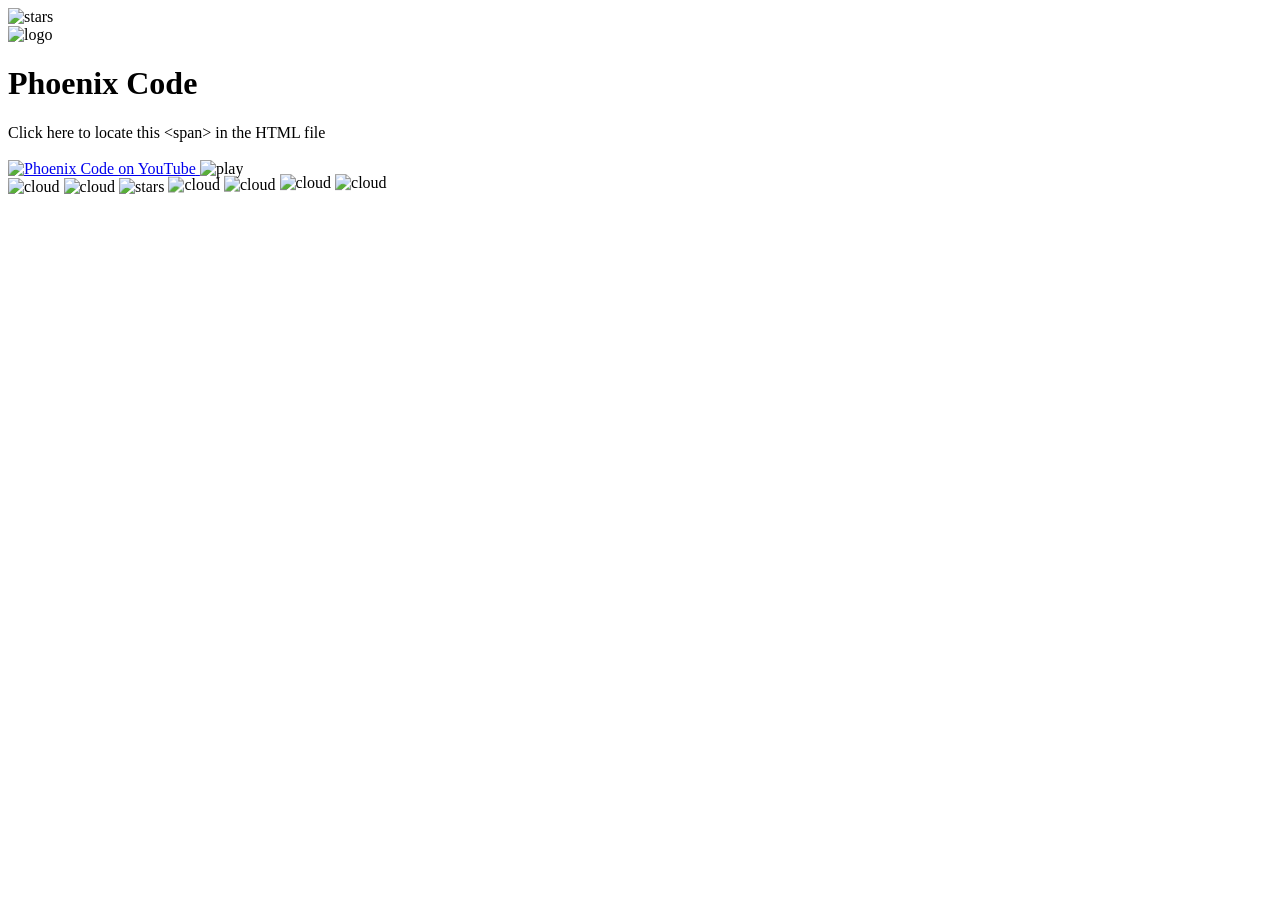
==== templates/index.html @ 7c6d3168 "Add initial HTML structure for index page" ====
<!doctype html>
<html lang="en">
    <head>
        <meta charset="utf-8" />
        <title>Phoenix editor</title>
        <link rel="stylesheet" href="styles.css" />
        <script src="script.js"></script>
    </head>

    <body onload="onPageLoaded()">
        <img id="starsLeft" alt="stars" src="images/stars-left.svg" />
        <div id="mainDiv">
            <img id="logo" alt="logo" src="images/phoenix-logo.svg" />
            <div id="MainText">
                <h1>Phoenix Code</h1>
                <span>Click here to locate this &lt;span&gt; in the HTML file<br /></span><br />
            </div>
            <div class="video-container">
                <a
                    href="https://www.youtube.com/@phoenixcodeeditor3764"
                    target="_blank"
                    title="Phoenix YouTube Channel"
                    class="phcode-no-lp-edit">
                    <img
                        src="images/youtube_video.png"
                        alt="Phoenix Code on YouTube"
                        title="Phoenix Code on YouTube"
                        style="max-width: 320px" />
                </a>
                <img src="images/play.svg" class="play-button phcode-no-lp-edit" style="width: 64px;" alt="play">
            </div>
        </div>
        <img id="cloudLeftTop" alt="cloud" src="images/vector-top-left.png" />
        <img id="cloudBottomRight" alt="cloud" src="images/vector-bottom-right.png" />
        <img id="starsRight" alt="stars" src="images/stars-right.svg" />
        <img
            class="clouds"
            alt="cloud"
            style="z-index: 3; transform: translate(0px, -1.55909px)"
            src="images/cloud1.svg" />
        <img
            class="clouds"
            alt="cloud"
            style="z-index: 6; transform: translate(0px, -2.33863px)"
            src="images/cloud2.svg" />
        <img
            class="clouds"
            alt="cloud"
            style="z-index: 5; transform: translate(0px, -3.89772px)"
            src="images/cloud3.svg" />
        <img
            class="clouds"
            alt="cloud"
            style="z-index: 6; transform: translate(0px, -3.89772px)"
            src="images/cloud4.svg" />
        <div class="night">
            <div class="shooting_star">
                <div class="shooting_star" />
            </div>
        </div>
        <div class="night">
            <div class="shooting_star">
                <div class="shooting_star" />
            </div>
        </div>
        <div class="night">
            <div class="shooting_star">
                <div class="shooting_star" />
            </div>
        </div>
    </body>
</html>
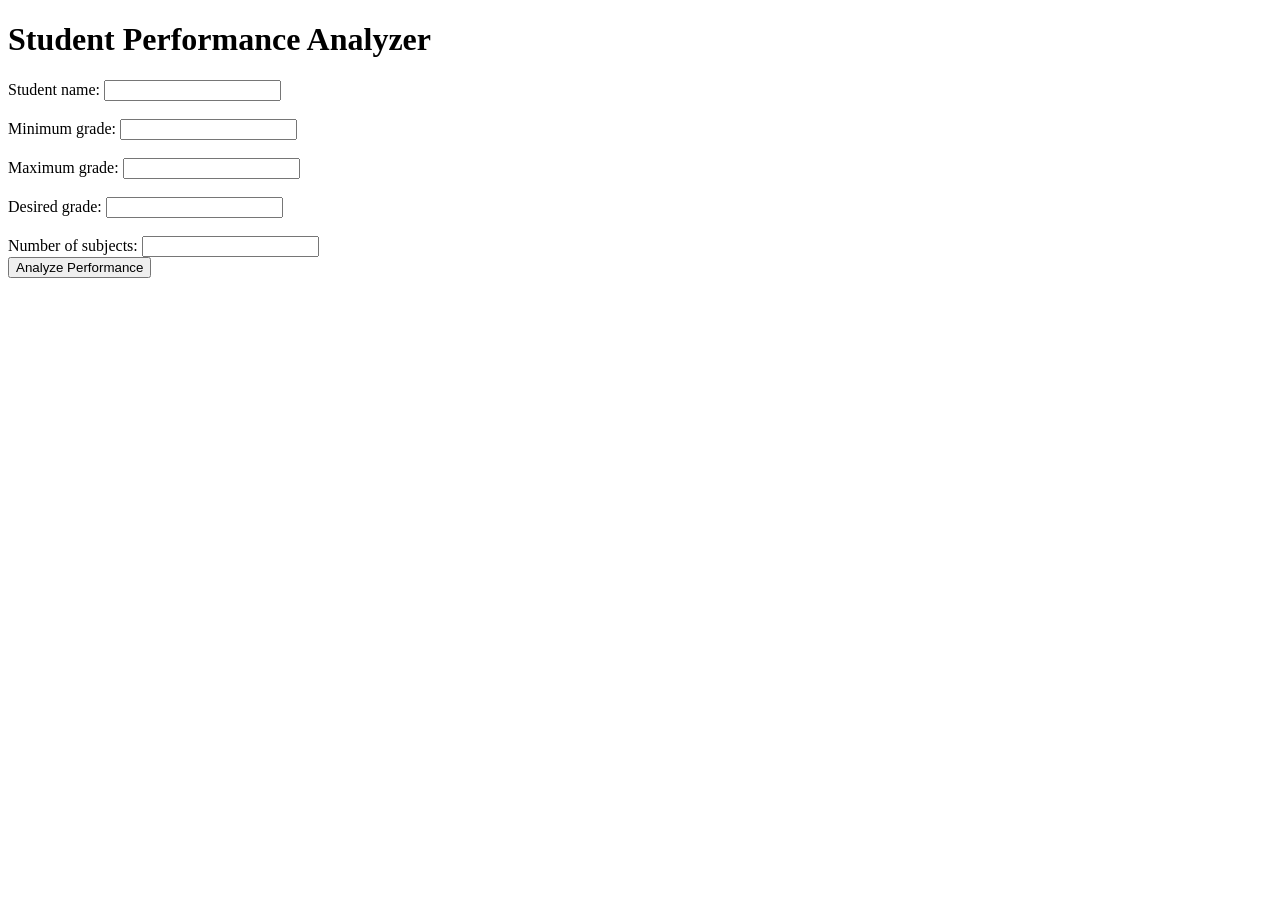
==== commit 9f8022a6: "Add files via upload" ====
--- a/templates/index.html
+++ b/templates/index.html
@@ -1,72 +1,93 @@
-<!doctype html>
+<!DOCTYPE html>
 <html lang="en">
-    <head>
-        <meta charset="utf-8" />
-        <title>Phoenix editor</title>
-        <link rel="stylesheet" href="styles.css" />
-        <script src="script.js"></script>
-    </head>
 
-    <body onload="onPageLoaded()">
-        <img id="starsLeft" alt="stars" src="images/stars-left.svg" />
-        <div id="mainDiv">
-            <img id="logo" alt="logo" src="images/phoenix-logo.svg" />
-            <div id="MainText">
-                <h1>Phoenix Code</h1>
-                <span>Click here to locate this &lt;span&gt; in the HTML file<br /></span><br />
-            </div>
-            <div class="video-container">
-                <a
-                    href="https://www.youtube.com/@phoenixcodeeditor3764"
-                    target="_blank"
-                    title="Phoenix YouTube Channel"
-                    class="phcode-no-lp-edit">
-                    <img
-                        src="images/youtube_video.png"
-                        alt="Phoenix Code on YouTube"
-                        title="Phoenix Code on YouTube"
-                        style="max-width: 320px" />
-                </a>
-                <img src="images/play.svg" class="play-button phcode-no-lp-edit" style="width: 64px;" alt="play">
-            </div>
-        </div>
-        <img id="cloudLeftTop" alt="cloud" src="images/vector-top-left.png" />
-        <img id="cloudBottomRight" alt="cloud" src="images/vector-bottom-right.png" />
-        <img id="starsRight" alt="stars" src="images/stars-right.svg" />
-        <img
-            class="clouds"
-            alt="cloud"
-            style="z-index: 3; transform: translate(0px, -1.55909px)"
-            src="images/cloud1.svg" />
-        <img
-            class="clouds"
-            alt="cloud"
-            style="z-index: 6; transform: translate(0px, -2.33863px)"
-            src="images/cloud2.svg" />
-        <img
-            class="clouds"
-            alt="cloud"
-            style="z-index: 5; transform: translate(0px, -3.89772px)"
-            src="images/cloud3.svg" />
-        <img
-            class="clouds"
-            alt="cloud"
-            style="z-index: 6; transform: translate(0px, -3.89772px)"
-            src="images/cloud4.svg" />
-        <div class="night">
-            <div class="shooting_star">
-                <div class="shooting_star" />
-            </div>
-        </div>
-        <div class="night">
-            <div class="shooting_star">
-                <div class="shooting_star" />
-            </div>
-        </div>
-        <div class="night">
-            <div class="shooting_star">
-                <div class="shooting_star" />
-            </div>
-        </div>
-    </body>
-</html>
+<head>
+    <meta charset="UTF-8">
+    <title>Student Performance Analyzer</title>
+
+    <link rel="stylesheet" href="{{ url_for('static', filename='style.css') }}">
+</head>
+
+<body>
+
+    <div class="container">
+
+        <h1>Student Performance Analyzer</h1>
+
+        <form action="/analyze" method="POST">
+
+            <label>Student name:</label>
+            <input type="text" name="name" required>
+
+            <br><br>
+
+            <label>Minimum grade:</label>
+            <input type="number" name="minimum_grade" step="0.01" required>
+
+            <br><br>
+
+            <label>Maximum grade:</label>
+            <input type="number" name="maximum_grade" step="0.01" required>
+
+            <br><br>
+
+            <label>Desired grade:</label>
+            <input type="number" name="desired_grade" step="0.01" required>
+
+            <br><br>
+
+            <label>Number of subjects:</label>
+            <input
+                type="number"
+                id="number_of_subjects"
+                name="number_of_subjects"
+                min="1"
+                required
+                onchange="createSubjects()"
+            >
+
+            <div id="subjects"></div>
+
+            <button type="submit">Analyze Performance</button>
+
+        </form>
+
+    </div>
+
+    <script>
+        function createSubjects() {
+
+            const number = document.getElementById("number_of_subjects").value;
+            const subjectsDiv = document.getElementById("subjects");
+
+            subjectsDiv.innerHTML = "";
+
+            for (let i = 0; i < number; i++) {
+
+                const subjectLabel = document.createElement("label");
+                subjectLabel.textContent = "Subject " + (i + 1) + ":";
+
+                const subjectInput = document.createElement("input");
+                subjectInput.type = "text";
+                subjectInput.name = "subject_" + i;
+                subjectInput.required = true;
+
+                const gradeInput = document.createElement("input");
+                gradeInput.type = "number";
+                gradeInput.name = "grade_" + i;
+                gradeInput.step = "0.01";
+                gradeInput.required = true;
+
+                subjectsDiv.appendChild(subjectLabel);
+                subjectsDiv.appendChild(subjectInput);
+                subjectsDiv.appendChild(gradeInput);
+
+                subjectsDiv.appendChild(document.createElement("br"));
+                subjectsDiv.appendChild(document.createElement("br"));
+            }
+        }
+    </script>
+
+</body>
+
+</html>
